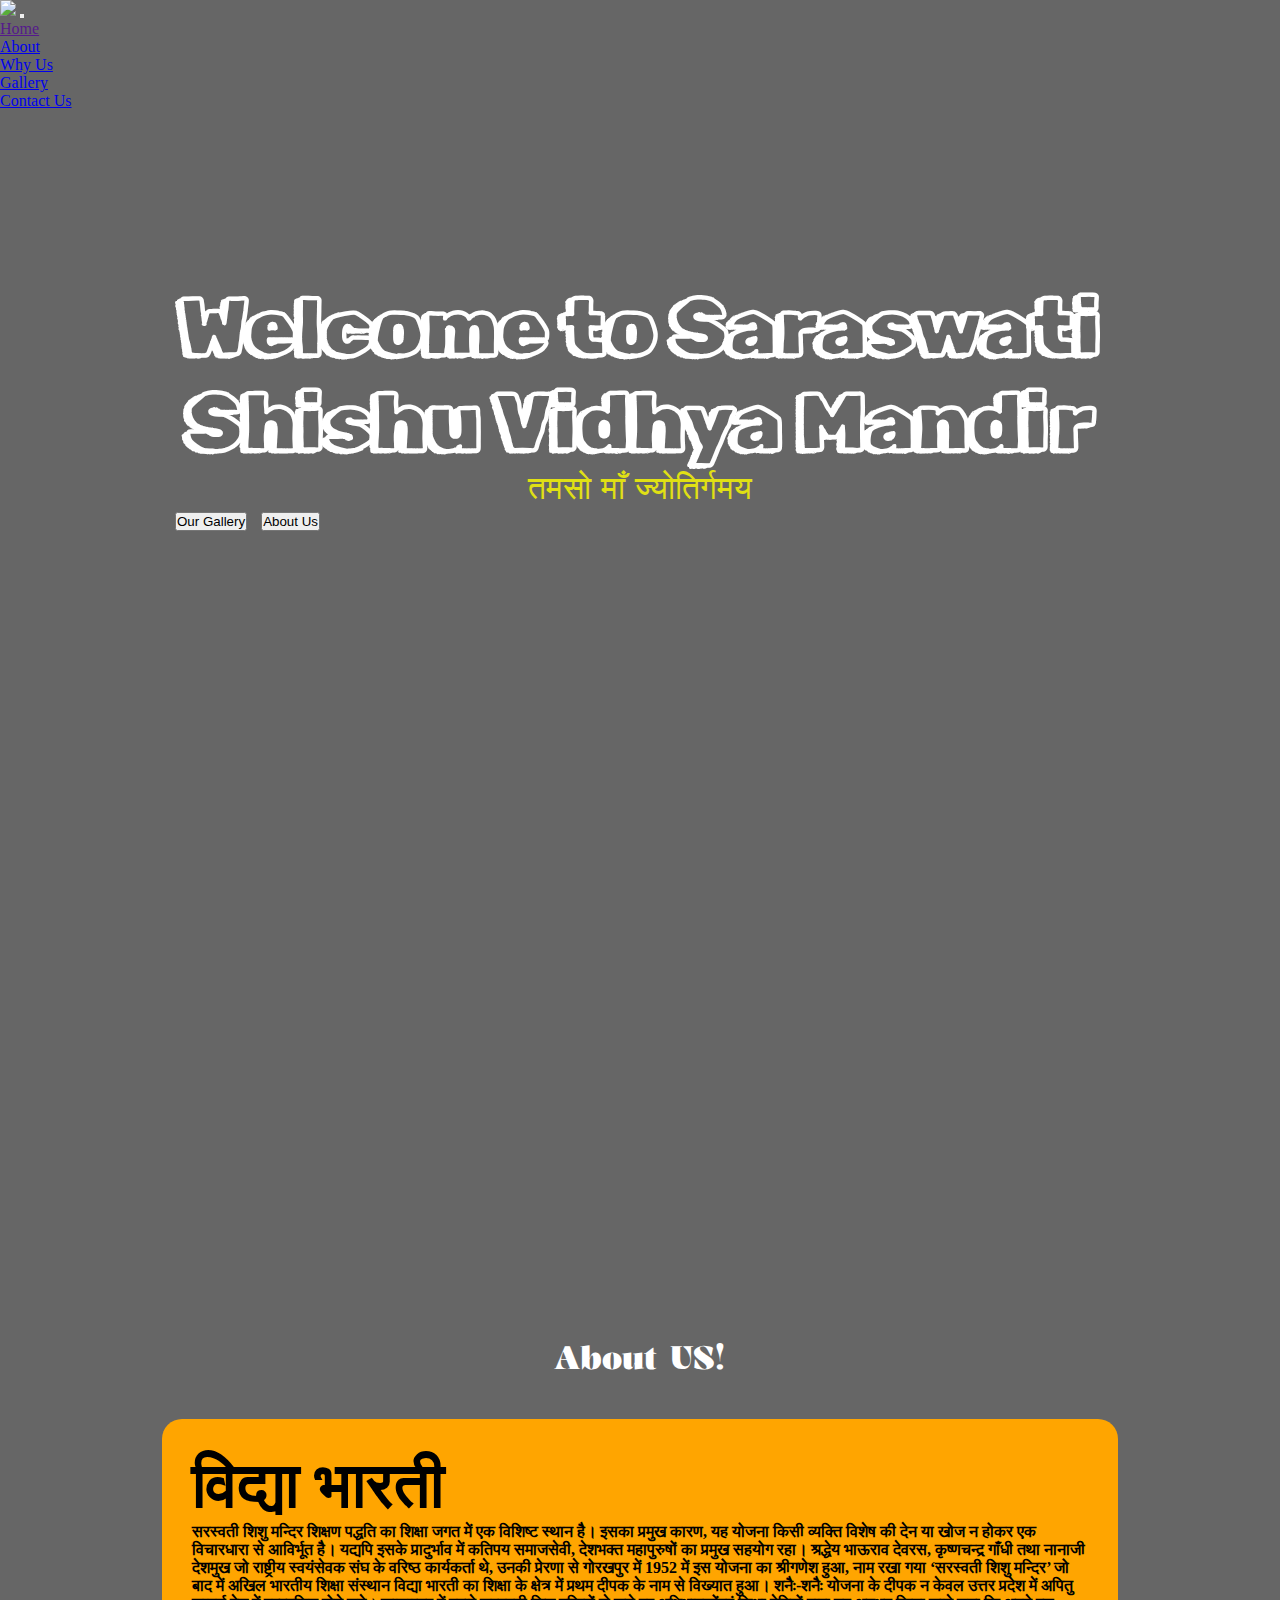
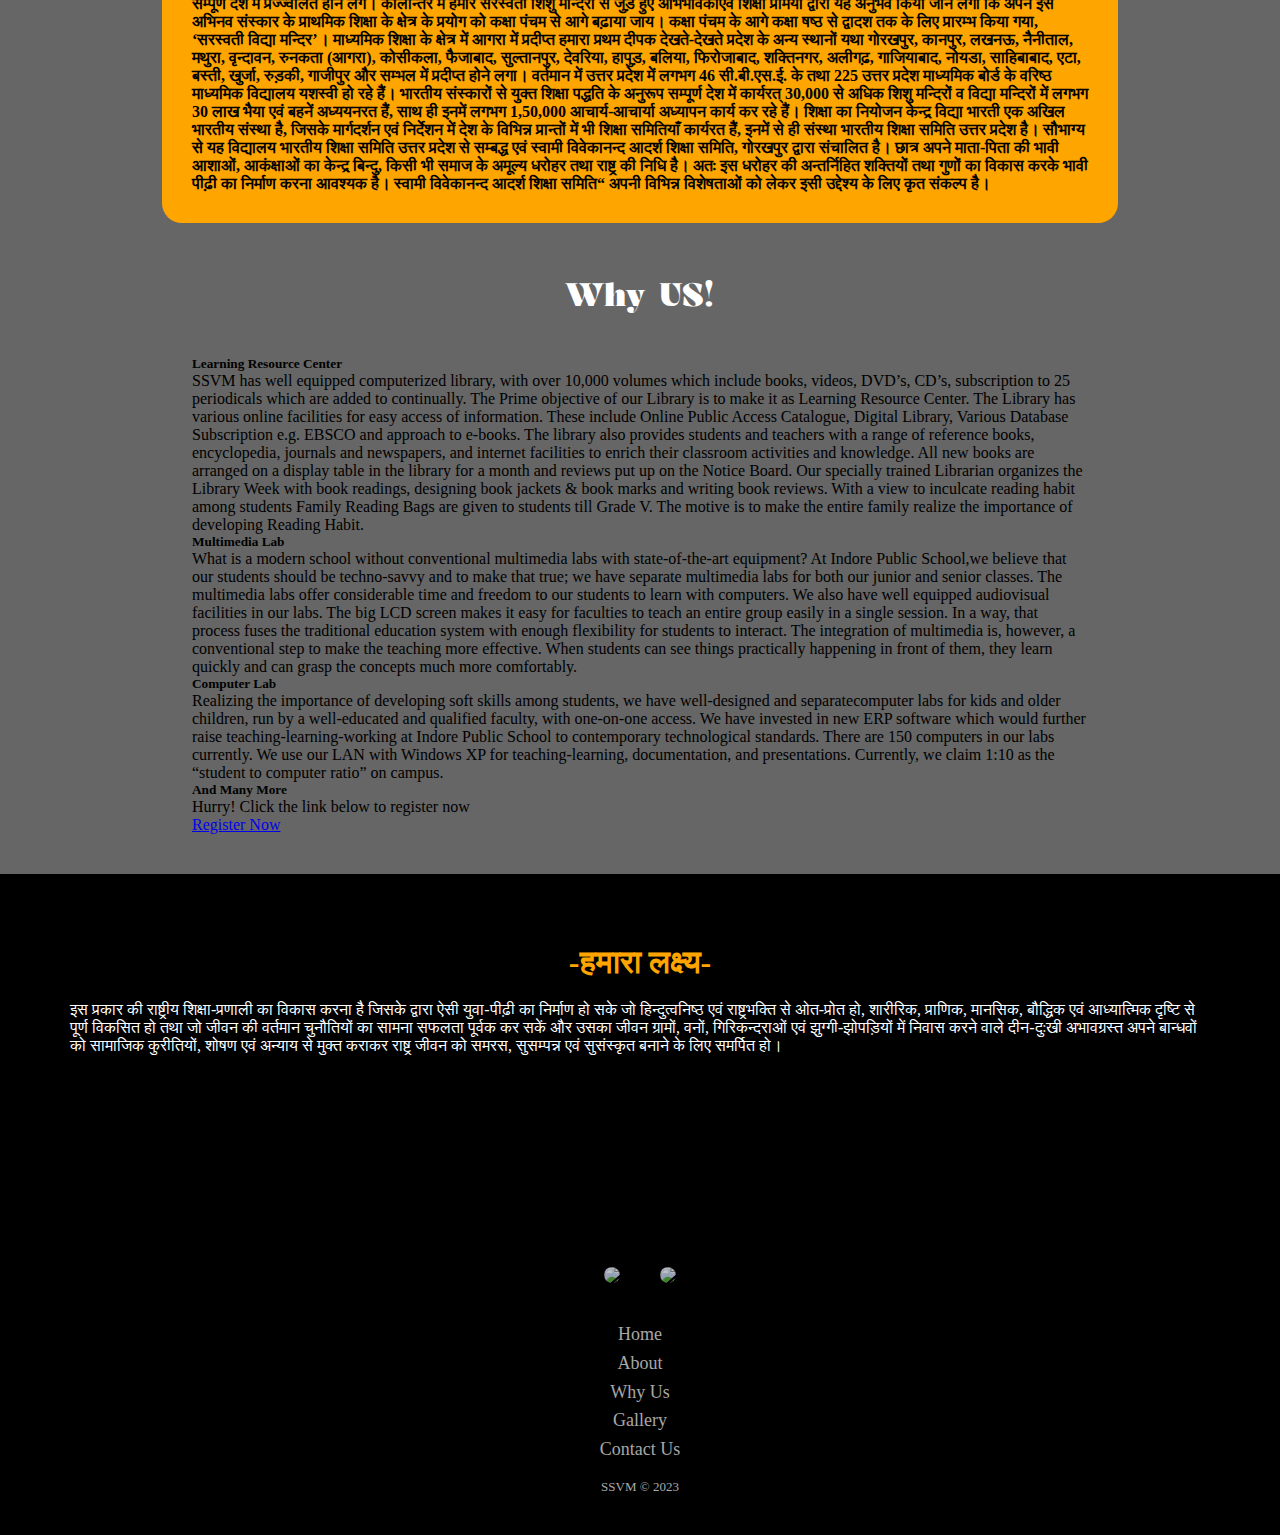
==== index.html @ d74d0c5f "Add files via upload" ====
<!DOCTYPE html>
<html lang="en">

<head>
    <meta charset="UTF-8">
    <meta name="viewport" content="width=device-width, initial-scale=1.0">
    <title>SSVM</title>
    <link rel="stylesheet" href="style.css">
    <link href="https://cdn.jsdelivr.net/npm/bootstrap@5.3.2/dist/css/bootstrap.min.css" rel="stylesheet"
        integrity="sha384-T3c6CoIi6uLrA9TneNEoa7RxnatzjcDSCmG1MXxSR1GAsXEV/Dwwykc2MPK8M2HN" crossorigin="anonymous">

</head>

<body>
    <nav class="navbar navbar-expand-lg bg-body-tertiary bg-dark fixed-top" data-bs-theme="dark">
        <div class="container-fluid">

            <a class="navbar-brand" href=""> <img src="images/logo.png" width="60px"></a>
            <button class="navbar-toggler" type="button" data-bs-toggle="collapse" data-bs-target="#navbarNav"
                aria-controls="navbarNav" aria-expanded="false" aria-label="Toggle navigation">
                <span class="navbar-toggler-icon"></span>
            </button>
            <div class="collapse navbar-collapse" id="navbarNav">
                <ul class="navbar-nav ms-auto">
                    <li class="nav-item">
                        <a class="nav-link" aria-current="page" href="">Home</a>
                    </li>
                    <li class="nav-item">
                        <a class="nav-link" href="#aboutus">About</a>
                    </li>
                    <li class="nav-item">
                        <a class="nav-link" href="#whyus">Why Us</a>
                    </li>
                    <li class="nav-item">
                        <a class="nav-link" href="gallery.html">Gallery</a>
                    </li>
                    <li class="nav-item">
                        <a class="nav-link" href="#contact">Contact Us</a>
                    </li>
                </ul>
            </div>
        </div>
    </nav>
    <div class="home">

        <h1>Welcome to Saraswati Shishu Vidhya Mandir</h1>
        <p>तमसो माँ ज्योतिर्गमय </p>
        <div class="text-center">
            <a href="/gallery"><button type="button" class="btn btn-outline-primary">Our Gallery</button></a>
            <a href="#about"><button type="button" class="btn btn-outline-success">About Us</button></a>
        </div>
        <br>

    </div>
    <div class="aboutus"  id="aboutus">
        <h1 class="heading">About US!</h1>

        <div class="about">
            <h1>विद्या भारती</h1>
            <p>
                सरस्वती शिशु मन्दिर शिक्षण पद्धति का शिक्षा जगत में एक विशिष्ट स्थान है। इसका प्रमुख कारण, यह योजना किसी
                व्यक्ति
                विशेष की देन या खोज न होकर एक विचारधारा से आविर्भूत है। यद्यपि इसके प्रादुर्भाव में कतिपय समाजसेवी,
                देशभक्त
                महापुरुषों का प्रमुख सहयोग रहा।
                श्रद्धेय भाऊराव देवरस, कृष्णचन्द्र गाँधी तथा नानाजी देशमुख जो राष्ट्रीय स्वयंसेवक संघ के वरिष्ठ
                कार्यकर्ता
                थे, उनकी
                प्रेरणा से गोरखपुर में 1952 में इस योजना का श्रीगणेश हुआ, नाम रखा गया ‘सरस्वती शिशु मन्दिर’ जो बाद में
                अखिल
                भारतीय
                शिक्षा संस्थान विद्या भारती का शिक्षा के क्षेत्र में प्रथम दीपक के नाम से विख्यात हुआ। शनैः-शनैः योजना
                के
                दीपक न
                केवल उत्तर प्रदेश में अपितु सम्पूर्ण देश में प्रज्ज्वलित होने लगे। कालान्तर में हमारे सरस्वती शिशु
                मन्दिरों
                से जुड़े
                हुए अभिभावकोंएवं शिक्षा प्रेमियों द्वारा यह अनुभव किया जाने लगा कि अपने इस अभिनव संस्कार के प्राथमिक
                शिक्षा
                के
                क्षेत्र के प्रयोग को कक्षा पंचम से आगे बढ़ाया जाय। कक्षा पंचम के आगे कक्षा षष्ठ से द्वादश तक के लिए
                प्रारम्भ
                किया
                गया, ‘सरस्वती विद्या मन्दिर’। माध्यमिक शिक्षा के क्षेत्र में आगरा में प्रदीप्त हमारा प्रथम दीपक
                देखते-देखते
                प्रदेश
                के अन्य स्थानों यथा गोरखपुर, कानपुर, लखनऊ, नैनीताल, मथुरा, वृन्दावन, रुनकता (आगरा), कोसीकला, फैजाबाद,
                सुल्तानपुर,
                देवरिया, हापुड़, बलिया, फिरोजाबाद, शक्तिनगर, अलीगढ़, गाजियाबाद, नोयडा, साहिबाबाद, एटा, बस्ती, खुर्जा,
                रुड़की,
                गाजीपुर और सम्भल में प्रदीप्त होने लगा। वर्तमान में उत्तर प्रदेश में लगभग 46 सी.बी.एस.ई. के तथा 225
                उत्तर
                प्रदेश
                माध्यमिक बोर्ड के वरिष्ठ माध्यमिक विद्यालय यशस्वी हो रहे हैं।
                भारतीय संस्कारों से युक्त शिक्षा पद्धति के अनुरूप सम्पूर्ण देश में कार्यरत् 30,000 से अधिक शिशु मन्दिरों
                व
                विद्या
                मन्दिरों में लगभग 30 लाख भैया एवं बहनें अध्ययनरत हैं, साथ ही इनमें लगभग 1,50,000 आचार्य-आचार्या अध्यापन
                कार्य कर रहे
                हैं।
                शिक्षा का नियोजन केन्द्र विद्या भारती एक अखिल भारतीय संस्था है, जिसके मार्गदर्शन एवं निर्देशन में देश के
                विभिन्न
                प्रान्तों में भी शिक्षा समितियाँ कार्यरत हैं, इनमें से ही संस्था भारतीय शिक्षा समिति उत्तर प्रदेश है।
                सौभाग्य से यह
                विद्यालय भारतीय शिक्षा समिति उत्तर प्रदेश से सम्बद्ध एवं स्वामी विवेकानन्द आदर्श शिक्षा समिति, गोरखपुर
                द्वारा
                संचालित है।
                छात्र अपने माता-पिता की भावी आशाओं, आकंक्षाओं का केन्द्र बिन्दु, किसी भी समाज के अमूल्य धरोहर तथा
                राष्ट्र की
                निधि
                है। अतः इस धरोहर की अन्तर्निहित शक्तियों तथा गुणों का विकास करके भावी पीढ़ी का निर्माण करना आवश्यक है।
                स्वामी
                विवेकानन्द आदर्श शिक्षा समिति“ अपनी विभिन्न विशेषताओं को लेकर इसी उद्देश्य के लिए कृत संकल्प है।</p>
        </div>
    </div>
    <div class="whyus" id="whyus">
        <h1 class="heading">Why US!</h1>

        <div class="card mb-3">
            <div class="card-body">
                <h5 class="card-title">Learning Resource Center</h5>
                <p class="card-text">SSVM has well equipped computerized library, with over 10,000 volumes
                    which include books, videos, DVD’s, CD’s, subscription to 25 periodicals which are added to
                    continually.
                    The Prime objective of our Library is to make it as Learning Resource Center.

                    The Library has various online facilities for easy access of information. These include Online
                    Public
                    Access Catalogue, Digital Library, Various Database Subscription e.g. EBSCO and approach to e-books.
                    The
                    library also provides students and teachers with a range of reference books, encyclopedia, journals
                    and
                    newspapers, and internet facilities to enrich their classroom activities and knowledge.

                    All new books are arranged on a display table in the library for a month and reviews put up on the
                    Notice Board. Our specially trained Librarian organizes the Library Week with book readings,
                    designing
                    book jackets & book marks and writing book reviews.

                    With a view to inculcate reading habit among students Family Reading Bags are given to students till
                    Grade V. The motive is to make the entire family realize the importance of developing Reading Habit.
                </p>
            </div>
        </div>
        <div class="card mb-3">
            <div class="card-body">
                <h5 class="card-title">Multimedia Lab</h5>
                <p class="card-text">What is a modern school without conventional multimedia labs with state-of-the-art
                    equipment? At Indore Public School,we believe that our students should be techno-savvy and to make
                    that
                    true; we have separate multimedia labs for both our junior and senior classes.

                    The multimedia labs offer considerable time and freedom to our students to learn with computers. We
                    also
                    have well equipped audiovisual facilities in our labs. The big LCD screen makes it easy for
                    faculties to
                    teach an entire group easily in a single session. In a way, that process fuses the traditional
                    education
                    system with enough flexibility for students to interact.

                    The integration of multimedia is, however, a conventional step to make the teaching more effective.
                    When
                    students can see things practically happening in front of them, they learn quickly and can grasp the
                    concepts much more comfortably.</p>
            </div>
        </div>
        <div class="card mb-3">
            <div class="card-body">
                <h5 class="card-title">Computer Lab</h5>
                <p class="card-text">Realizing the importance of developing soft skills among students, we have
                    well-designed and separatecomputer labs for kids and older children, run by a well-educated and
                    qualified faculty, with one-on-one access.

                    We have invested in new ERP software which would further raise teaching-learning-working at Indore
                    Public School to contemporary technological standards.

                    There are 150 computers in our labs currently. We use our LAN with Windows XP for teaching-learning,
                    documentation, and presentations. Currently, we claim 1:10 as the “student to computer ratio” on
                    campus.
                </p>
            </div>
        </div>

        <div class="card b w-70">
            <div class="card-body">
                <h5 class="card-title">And Many More </h5>
                <p class="card-text">Hurry! Click the link below to register now</p>
                <a href="#" class="btn btn-primary">Register Now</a>
            </div>
        </div>
    </div>

    <div class="bottom" id="contact">
        <div class="quote">
            <h1>-हमारा लक्ष्य-</h1>
            <p>इस प्रकार की राष्ट्रीय शिक्षा-प्रणाली का विकास करना है जिसके द्वारा ऐसी युवा-पीढ़ी का निर्माण हो सके जो
                हिन्दुत्वनिष्ठ एवं राष्ट्रभक्ति से ओत-प्रोत हो, शारीरिक, प्राणिक, मानसिक, बौद्धिक एवं आध्यात्मिक दृष्टि
                से पूर्ण
                विकसित हो तथा जो जीवन की वर्तमान चुनौतियों का सामना सफलता पूर्वक कर सकें और उसका जीवन ग्रामों, वनों,
                गिरिकन्दराओं एवं झुग्गी-झोपड़ियों में निवास करने वाले दीन-दुःखी अभावग्रस्त अपने बान्धवों को सामाजिक
                कुरीतियों,
                शोषण एवं अन्याय से मुक्त कराकर राष्ट्र जीवन को समरस, सुसम्पन्न एवं सुसंस्कृत बनाने के लिए समर्पित हो।
            </p>
        </div>
        <div class="card mb-5" style="max-width: 40%;">
            <div class="card-header"><h3 class="card-title">Contact US</h3></div>
            <div class="card-body">         
              <div class="address">
                <h5 class="card-title">Address</h5>
                <p>Behind Raj Tower, Sonkatch Road, Pipalrawan Dewas (M.P.)</p>
              </div>
              <div class="call">
                <h5 class="card-title">Call us</h5>
                <p>+91 ___________</p>
              </div>
            </div>
        </div>
        <div class="footer-basic">
            <footer>
                <div class="social"><a href="#"><img src="images/whatsapp.png"></a><a href="#"><img
                            src="images/facebook.png"></a></div>
                <ul class="list-inline">
                    <li class="list-inline-item"><a href="/home">Home</a></li>
                    <li class="list-inline-item"><a href="/about">About</a></li>
                    <li class="list-inline-item"><a href="/whyus">Why Us</a></li>
                    <li class="list-inline-item"><a href="/gallery">Gallery</a></li>
                    <li class="list-inline-item"><a href="/contact">Contact Us</a></li>
                </ul>
                <p class="copyright">SSVM © 2023</p>
            </footer>
        </div>
    </div>
    <script src="https://cdn.jsdelivr.net/npm/bootstrap@5.3.2/dist/js/bootstrap.bundle.min.js"
        integrity="sha384-C6RzsynM9kWDrMNeT87bh95OGNyZPhcTNXj1NW7RuBCsyN/o0jlpcV8Qyq46cDfL"
        crossorigin="anonymous"></script>

</body>

</html>
---- style.css ----
@import url('https://fonts.googleapis.com/css2?family=Rubik+Doodle+Shadow&display=swap');
@import url('https://fonts.googleapis.com/css2?family=Kalnia:wght@300&display=swap');

body {
    background:url(images/background.jpg);
    background-color: rgba(0, 0, 0, 0.6);
    background-blend-mode: darken;
    background-attachment: fixed;
}

* {
    margin: 0;
    padding: 0;
}

.nav {
    position: fixed;
}

.home {
    height: 94vh;
    padding: 170px;

}


.home h1 {
    color: white;
    font-size: 5em;
    text-align: center;
    font-family: 'Rubik Doodle Shadow';
}

.home p {
    font-size: 2em;
    word-spacing: 2px;
    opacity: 0.8;
    color: yellow;
    text-align: center;

}


.text-center button {
    margin: 5px;

}



.about {
    background: orange url(images/vidya.png);
    background-size: contain;
    background-position: center;
    background-repeat: no-repeat;
    background-blend-mode: darken;
    width: 70%;
    margin: auto;
    padding: 30px;
    margin-top: 40px;
    margin-bottom: 40px;
    border-radius: 20px;
}

.about h1 {
    font-size: 4em;
}

.about p {
    font-weight: bolder;
}

.heading {
    text-align: center;
    margin: 40px 0px;
    font-family: 'Kalnia', serif;
    font-weight: bold;
    color: white;
}

.card {
    width: 70%;
    margin: auto;
}

.b {
    margin-bottom: 40px;
}

.whyus {
    margin-top: 50px;
}

.bottom {
    background-color: #000000;
}

.quote {
    background-color: black;
    color: white;
    padding: 70px;
}

.quote h1 {
    text-align: center;
    margin-bottom: 20px;
    color: orange;
}

.form{
    max-width: 50%;
}

.footer-basic {
    padding: 40px 0;
    background-color: #000000;
    color: #d1d1d1;
}

.footer-basic ul {
    padding: 0;
    list-style: none;
    text-align: center;
    font-size: 18px;
    line-height: 1.6;
    margin-bottom: 0;
}

.footer-basic li {
    padding: 0 10px;
}

.footer-basic ul a {
    color: inherit;
    text-decoration: none;
    opacity: 0.8;
}

.footer-basic ul a:hover {
    opacity: 1;
}

.footer-basic .social {
    text-align: center;
    padding-bottom: 25px;
}

.footer-basic .social>a {
    font-size: 24px;
    width: 40px;
    height: 40px;
    line-height: 40px;
    display: inline-block;
    text-align: center;
    margin: 0 8px;
    color: inherit;
    opacity: 0.75;
}

.footer-basic .social>a:hover {
    opacity: 0.9;
}

.footer-basic .copyright {
    margin-top: 15px;
    text-align: center;
    font-size: 13px;
    color: #aaa;
    margin-bottom: 0;
}

.social img {
    width: 35px;
    border-radius: 50%;
}

.gallery h1 {
    text-align: center;
    margin: 40px 0px;
    font-family: 'Kalnia', serif;
    font-weight: bold;
}

.gallery img {
    width: 49.5%;
}

.form {
    margin: auto;
    background-color: rgb(255, 255, 255);
    padding: 30px;
    border-radius: 10px;
    margin-top: 100px;
    margin-bottom: 20px;
}

@media only screen and (max-width:1185px) {
    .home {
        padding: 90px;
        height: 100vh;
        padding-top: 270px;
    }
    
    .form{
        max-width: 95%;
    }
    .home h1 {
        font-size: 2.5em;
    }

    .about {
        width: 95%;
    }

    .quote {
        padding: 50px;
        text-align: center;
    }

    .card {
        width: 95%;
    }

    .gallery {
        margin: auto;
        width: 95%;
    }

    .gallery img {
        width: 100%;
    }
  
}
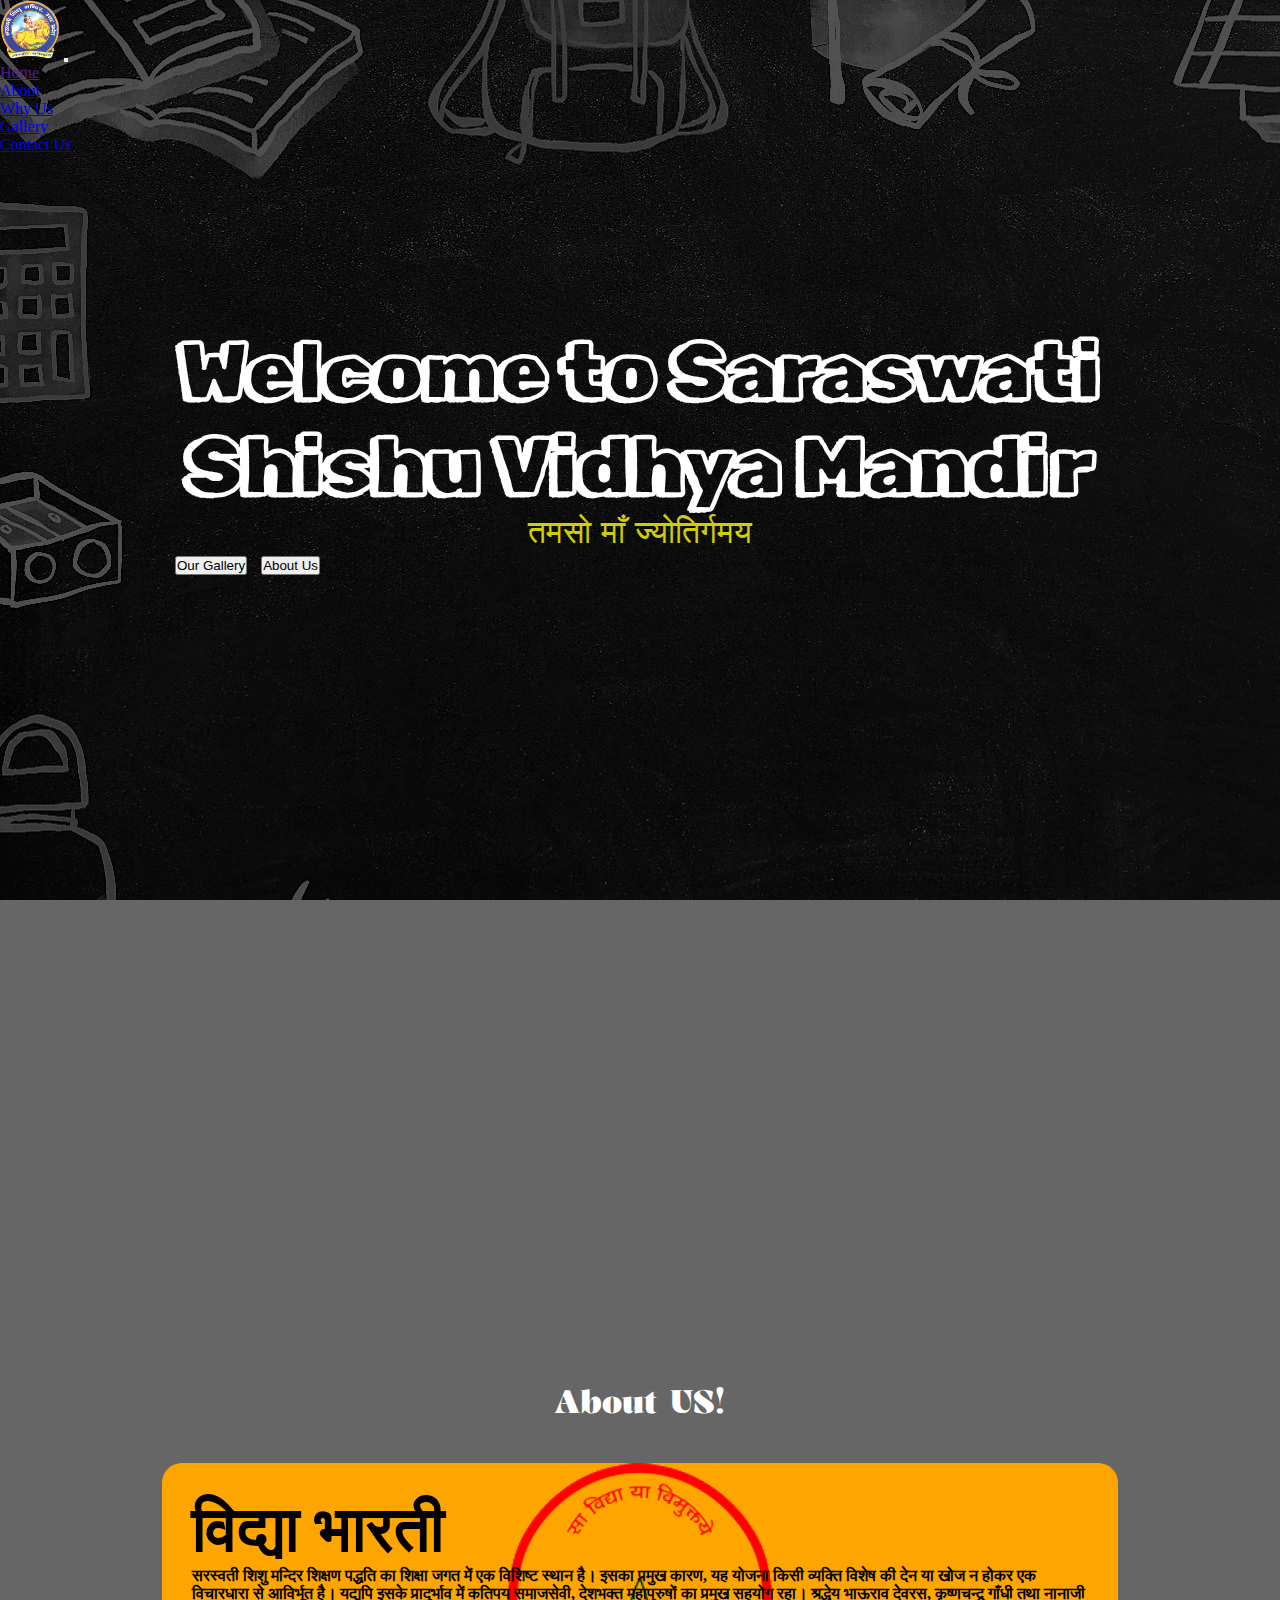
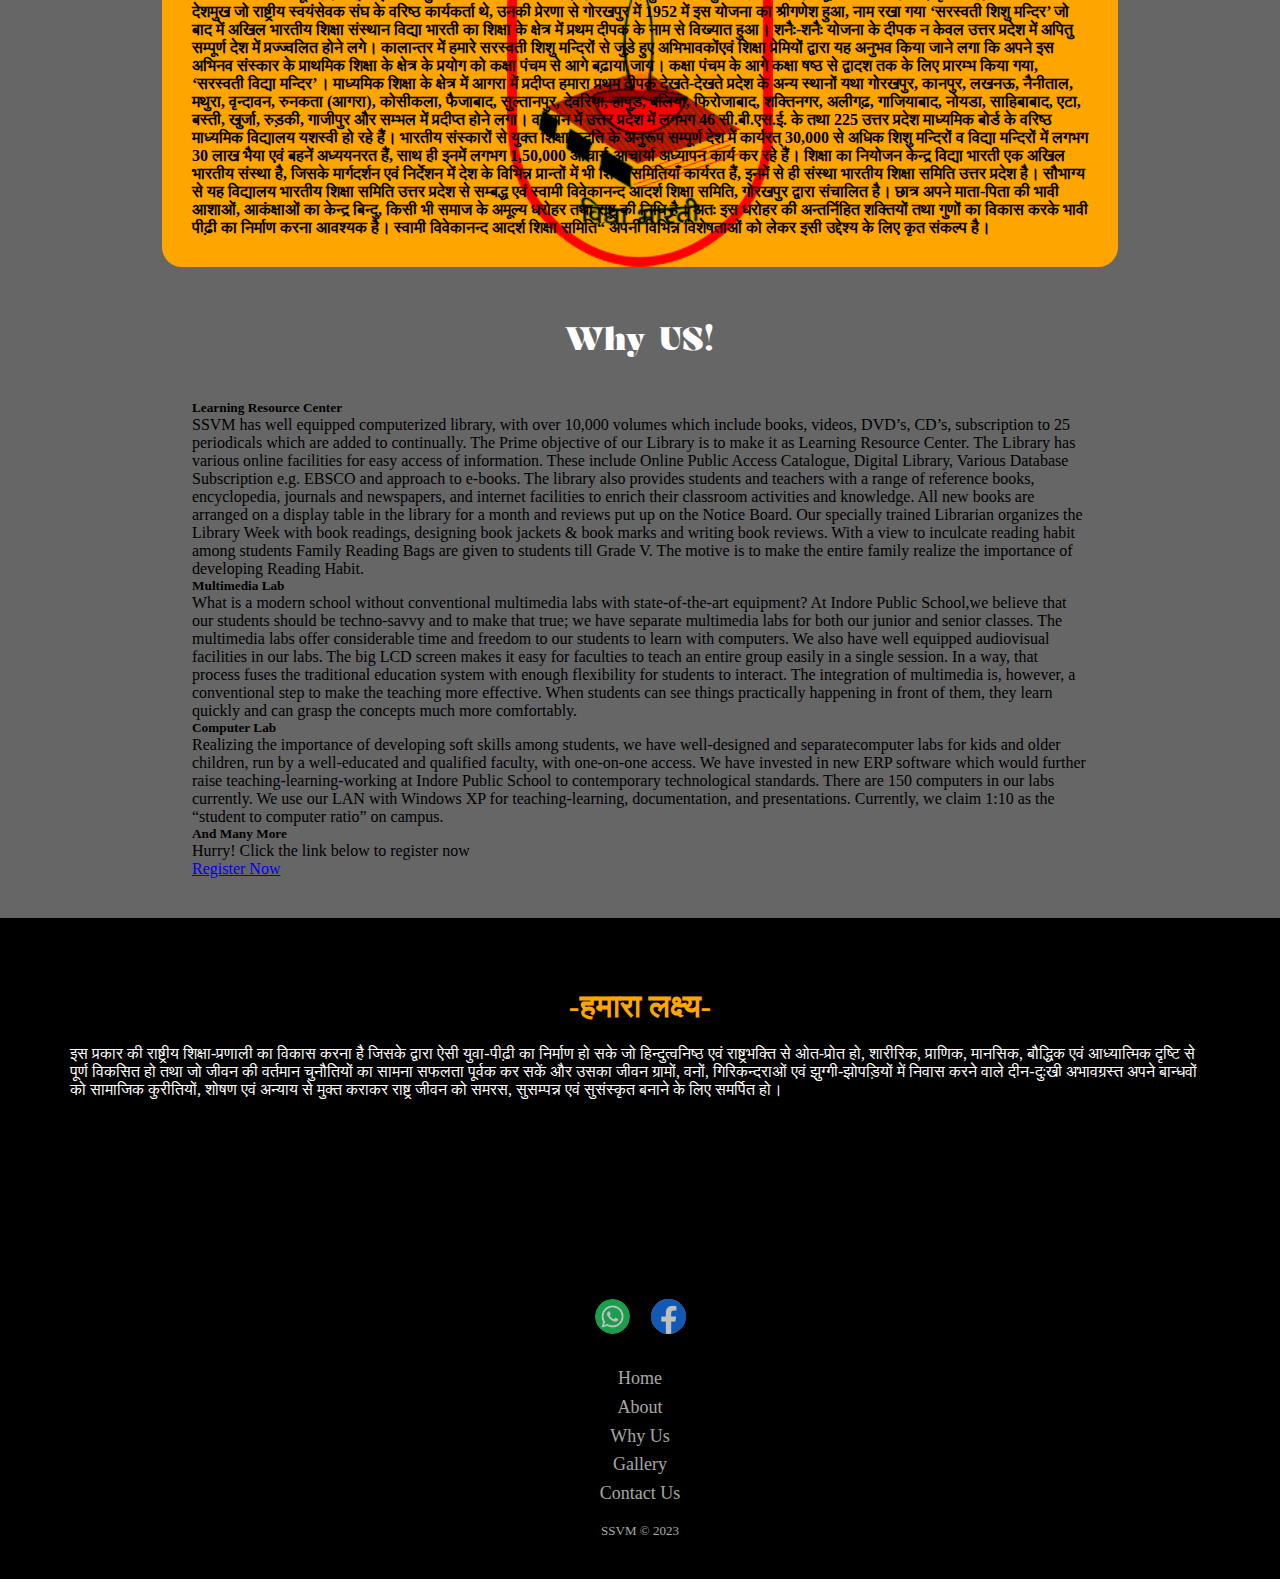
==== commit 89577a1c: "Update index.html" ====
--- a/index.html
+++ b/index.html
@@ -15,7 +15,7 @@
     <nav class="navbar navbar-expand-lg bg-body-tertiary bg-dark fixed-top" data-bs-theme="dark">
         <div class="container-fluid">
 
-            <a class="navbar-brand" href=""> <img src="images/logo.png" width="60px"></a>
+            <a class="navbar-brand" href=""> <img src="logo.png" width="60px"></a>
             <button class="navbar-toggler" type="button" data-bs-toggle="collapse" data-bs-target="#navbarNav"
                 aria-controls="navbarNav" aria-expanded="false" aria-label="Toggle navigation">
                 <span class="navbar-toggler-icon"></span>
@@ -217,8 +217,8 @@
         </div>
         <div class="footer-basic">
             <footer>
-                <div class="social"><a href="#"><img src="images/whatsapp.png"></a><a href="#"><img
-                            src="images/facebook.png"></a></div>
+                <div class="social"><a href="#"><img src="whatsapp.png"></a><a href="#"><img
+                            src="facebook.png"></a></div>
                 <ul class="list-inline">
                     <li class="list-inline-item"><a href="/home">Home</a></li>
                     <li class="list-inline-item"><a href="/about">About</a></li>
@@ -236,4 +236,4 @@
 
 </body>
 
-</html>+</html>
--- a/style.css
+++ b/style.css
@@ -2,7 +2,7 @@
 @import url('https://fonts.googleapis.com/css2?family=Kalnia:wght@300&display=swap');
 
 body {
-    background:url(images/background.jpg);
+    background:url(background.jpg);
     background-color: rgba(0, 0, 0, 0.6);
     background-blend-mode: darken;
     background-attachment: fixed;
@@ -49,7 +49,7 @@
 
 
 .about {
-    background: orange url(images/vidya.png);
+    background: orange url(vidya.png);
     background-size: contain;
     background-position: center;
     background-repeat: no-repeat;
@@ -230,4 +230,4 @@
         width: 100%;
     }
   
-}+}
